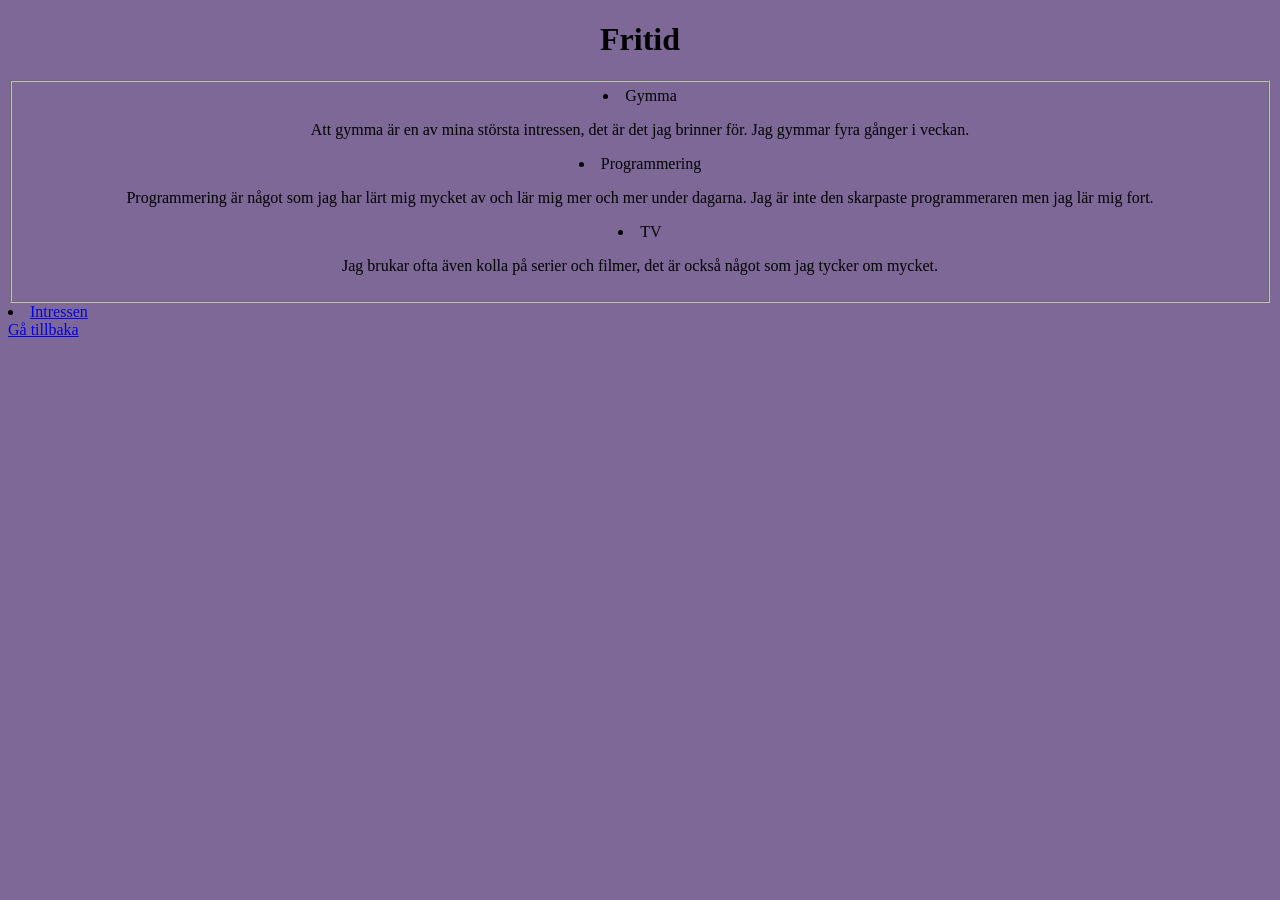
==== fritid.html @ f560fdf4 "Add files via upload" ====
<!DOCTYPE html>
<html lang="en">
<head>
    <meta charset="UTF-8">
    <meta name="viewport" content="width=device-width, initial-scale=1.0">
    <title>Fritid</title>
    <link rel="stylesheet" href="style.css">
</head>
<body>
<center><h1>Fritid</h1></center>
<fieldset>
    <center><li>Gymma</li>
    <p>Att gymma är en av mina största intressen, det är det jag brinner för. Jag gymmar fyra gånger i veckan.</p>
    <li>Programmering</li>
    <p>Programmering är något som jag har lärt mig mycket av och lär mig mer och mer under dagarna. Jag är inte den skarpaste programmeraren men jag lär mig fort.</p>
    <li>TV</li>
    <p>Jag brukar ofta även kolla på serier och filmer, det är också något som jag tycker om mycket.</p></center>

</fieldset>

<li><a href="intressen.html">Intressen</a></li>
<a href="indexxxx.html">Gå tillbaka</a>

</body>
</html>
---- style.css ----
img{
    width: 200px;
    height: 200px;
}

table{
    border: solid black;
}

th{
    border: solid black;
}
td{
    border: solid black;
}
hr{border: solid black;
}
body{
    background-color: #7e6897;

}
#LL {
    margin-right: 115px;
}
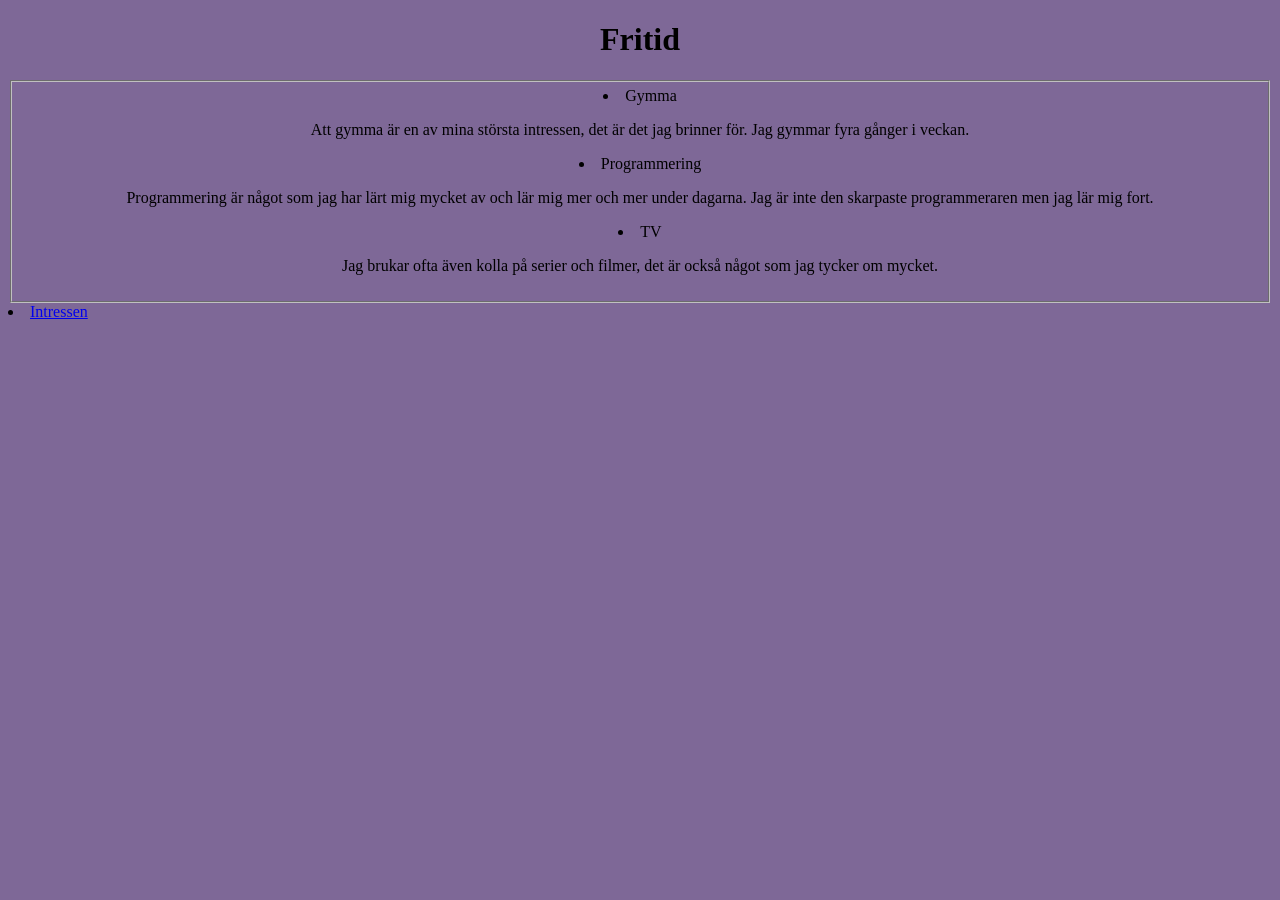
==== commit 39f6e8aa: "Update fritid.html" ====
--- a/fritid.html
+++ b/fritid.html
@@ -18,8 +18,7 @@
 
 </fieldset>
 
-<li><a href="intressen.html">Intressen</a></li>
-<a href="indexxxx.html">Gå tillbaka</a>
+<li><a href="/CV/intressen.html">Intressen</a></li>
 
 </body>
-</html>+</html>
